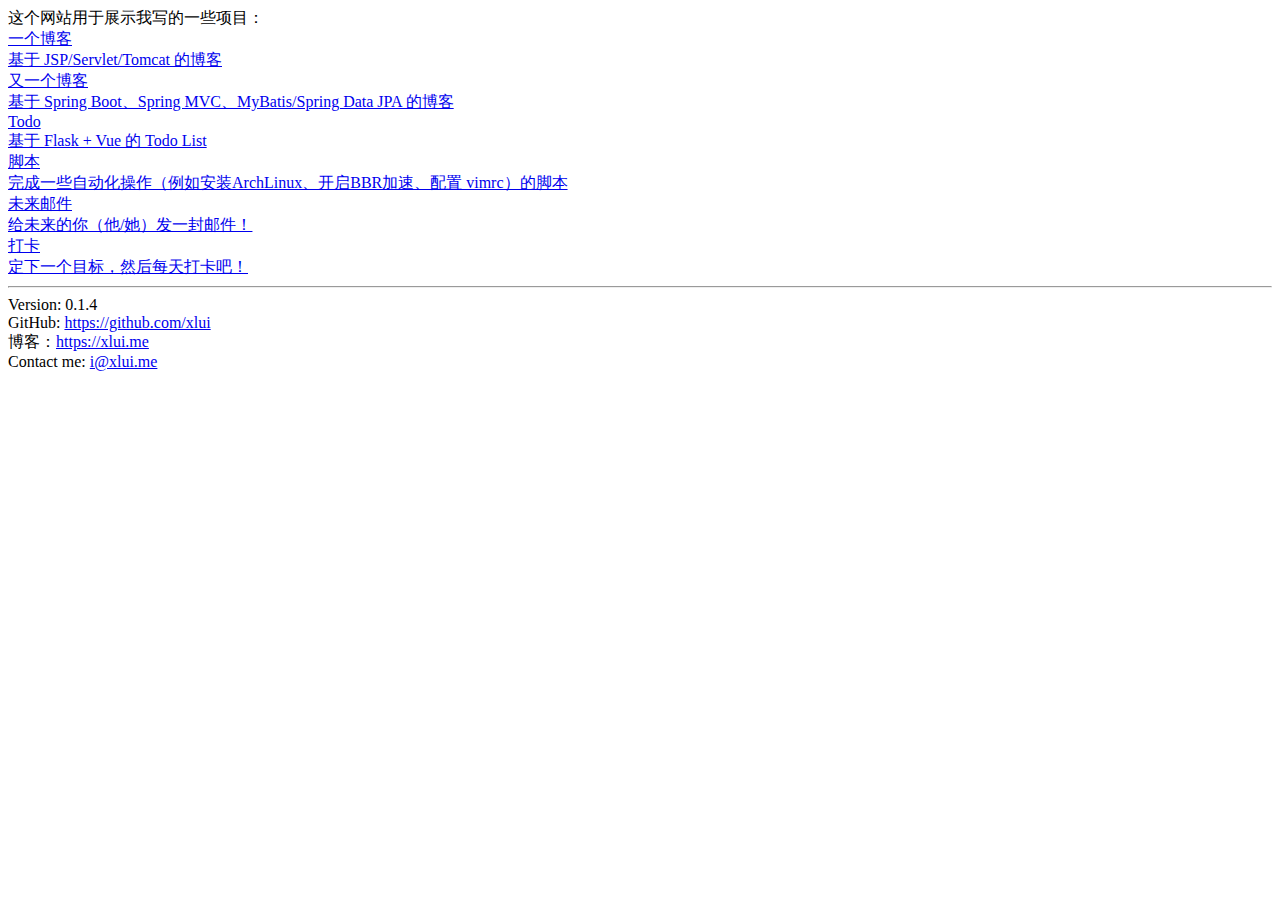
==== xlui.app/index.html @ 35c33c1a "New project, target" ====
<!doctype html>
<html>

<head>
    <meta http-equiv="Content-Type" content="text/html;charset=UTF-8">
    <title>xlui's applications</title>
    <link href="https://fonts.googleapis.com/css?family=Source+Code+Pro" rel="stylesheet">
    <link rel="stylesheet" href="main.css" type="text/css"/>
    <link rel="apple-touch-icon" sizes="180x180" href="https://xlui.me/images/favicon.ico">
    <link rel="icon" type="image/png" sizes="32x32" href="https://xlui.me/images/favicon.ico">
    <link rel="icon" type="image/png" sizes="16x16" href="https://xlui.me/images/favicon.ico">
    <link rel="mask-icon" href="https://xlui.me/images/favicon.ico" color="#222">
</head>

<body>
<div class="main">
    <div class="box">
        <div class="title">
            <div>这个网站用于展示我写的一些项目：</div>
        </div>
        <div class="content">
            <a href="https://github.com/xlui/Servlet-Jsp-Blog" target="_blank" title="基于 JSP/Servlet/Tomcat 的博客">
                <div class="project">
                    <div class="title">一个博客</div>
                    <div class="desc">基于 JSP/Servlet/Tomcat 的博客</div>
                </div>
            </a>
            <a href="https://github.com/xlui/Eros" target="_blank"
               title="基于 Spring Boot、Spring MVC、MyBatis/Spring Data JPA 的博客">
                <div class="project">
                    <div class="title">又一个博客</div>
                    <div class="desc">基于 Spring Boot、Spring MVC、MyBatis/Spring Data JPA 的博客</div>
                </div>
            </a>
            <a href="https://todo.xlui.app" target="_blank" title="基于 Flask + Vue 的 Todo List">
                <div class="project">
                    <div class="title">Todo</div>
                    <div class="desc">基于 Flask + Vue 的 Todo List</div>
                </div>
            </a>
            <a href="https://sh.xlui.app" target="_blank" title="完成一些自动化操作（例如安装ArchLinux、开启BBR加速、配置 vimrc）的脚本">
                <div class="project">
                    <div class="title">脚本</div>
                    <div class="desc">完成一些自动化操作（例如安装ArchLinux、开启BBR加速、配置 vimrc）的脚本</div>
                </div>
            </a>
            <a href="https://future.xlui.app" target="_blank" title="给未来的你（他/她）发一封邮件！">
                <div class="project">
                    <div class="title">未来邮件</div>
                    <div class="desc">给未来的你（他/她）发一封邮件！</div>
                </div>
            </a>
			<a href="https://target.xlui.app" target="_blank" title="从今天开始打卡吧！">
				<div class="project">
					<div class="title">打卡</div>
					<div class="desc">定下一个目标，然后每天打卡吧！</div>
				</div>
			</a>
        </div>
    </div>
</div>
<footer>
        <hr>
        Version: 0.1.4
        <br>
        GitHub: <a href="https://github.com/xlui" target="_blank">https://github.com/xlui</a>
        <br/>
        博客：<a href="https://xlui.me" target="_blank">https://xlui.me</a>
        <br/>
        Contact me: <a href="mailto:i@xlui.me">i@xlui.me</a>
</footer>
</body>

</html>
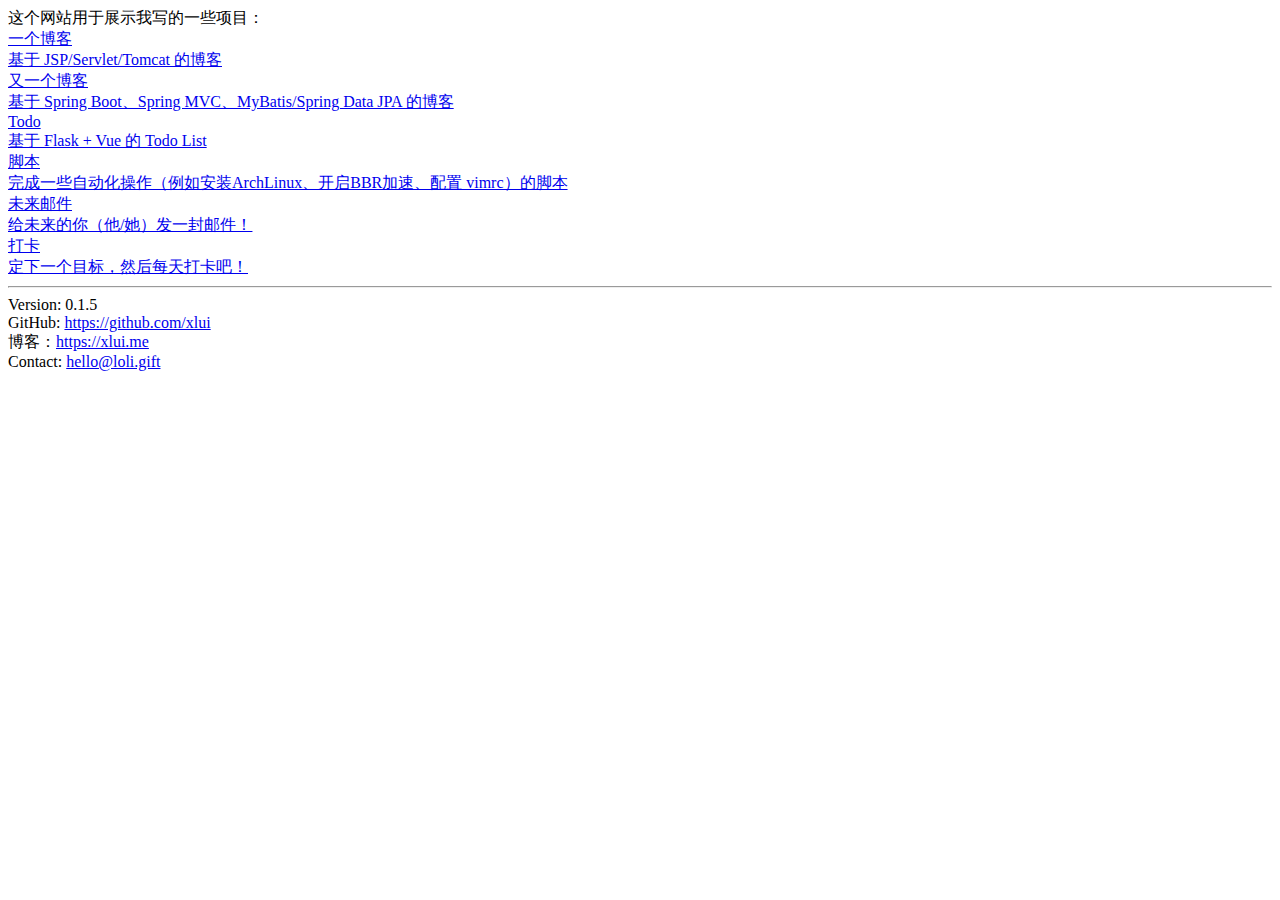
==== commit 9aeaf0eb: "Update contact" ====
--- a/xlui.app/index.html
+++ b/xlui.app/index.html
@@ -61,13 +61,13 @@
 </div>
 <footer>
         <hr>
-        Version: 0.1.4
+        Version: 0.1.5
         <br>
         GitHub: <a href="https://github.com/xlui" target="_blank">https://github.com/xlui</a>
         <br/>
         博客：<a href="https://xlui.me" target="_blank">https://xlui.me</a>
         <br/>
-        Contact me: <a href="mailto:i@xlui.me">i@xlui.me</a>
+        Contact: <a href="mailto:hello@loli.gift">hello@loli.gift</a>
 </footer>
 </body>
 
